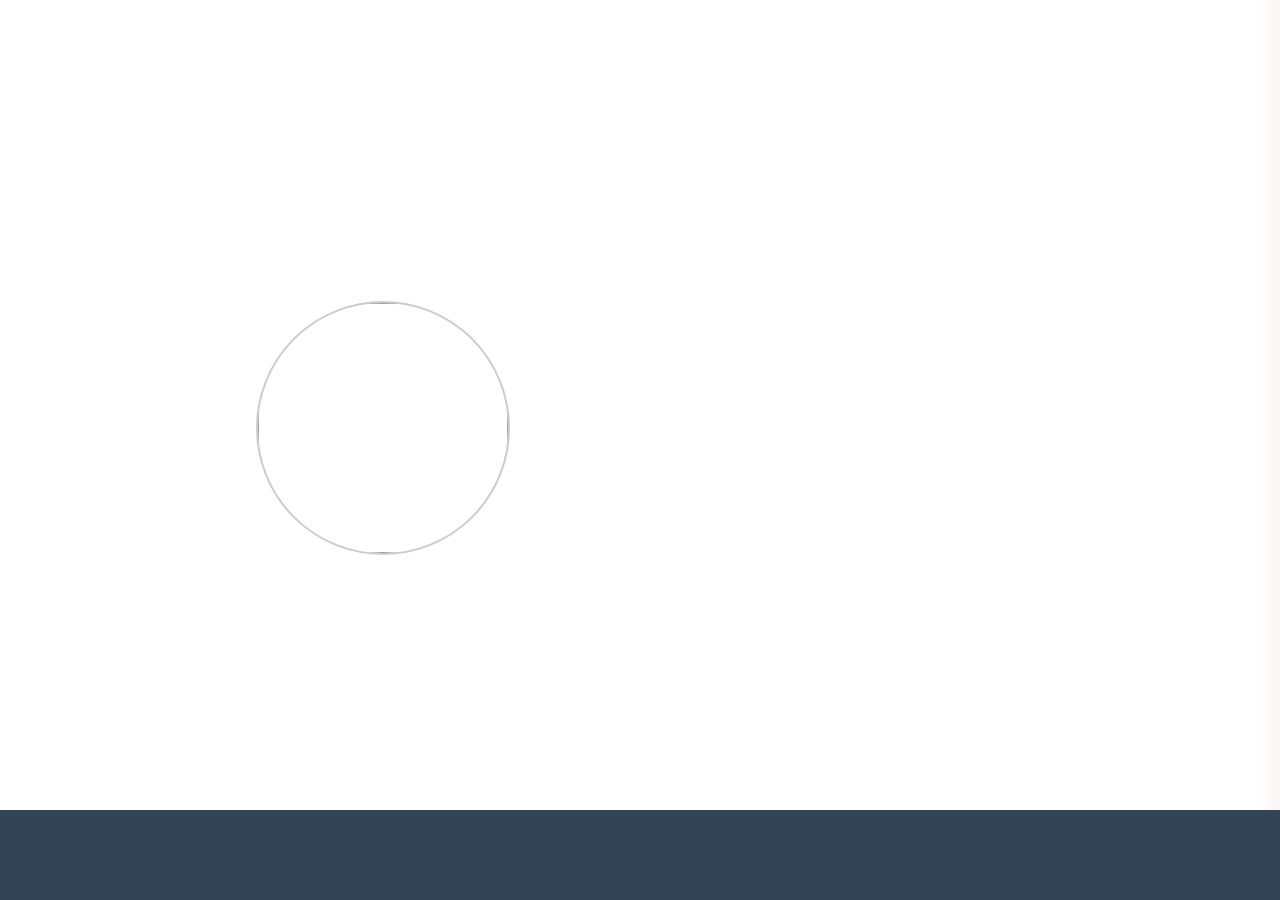
==== multi_modal.html @ bf0a8251 "Added multimodal page" ====
<html>

<head>
    <meta charset="UTF-8">
    <meta http-equiv="Content-type" content="text/html; charset=UTF-8">
    <meta name="viewport" content="width=device-width, initial-scale=1, maximum-scale=1" />
    <title>Jacob Poston</title>
    <link rel="stylesheet" type="text/css" href="css/multimodal.css" />

    <link href="https://fonts.googleapis.com/icon?family=Material+Icons" rel="stylesheet">
    <link rel="stylesheet" href="//maxcdn.bootstrapcdn.com/font-awesome/4.3.0/css/font-awesome.min.css">
    <link rel="stylesheet" type="text/css" href="css/font-awesome.min.css" />
</head>

<body>
    <div id="jumbotron">
        <div id="jumbo_content">
            <div id="title_bar">
                <div>
                    <h1>My Cause</h1>
                </div>
            </div>
            <div id="circle-modals">

                <div class="circle-info">
                    <img class="circle" src="http://s.hswstatic.com/gif/how-bridges-work-1.jpg"></img>
                    <div class="circle-text">
                        <h2>Temp Title</h2>
                        <p>Hello, this is the text that should display when you hover</p>
                        <a class="read-more" data-modal="temp_modal">Read More<i class="material-icons">arrow_forward</i></a>
                    </div>
                </div>
            </div>

            <div id="modal-info" class="offscreen">
                <a class="go-back"><i class="material-icons">arrow_backward</i></a>
                <div id="modal"></div>
            </div>
        </div>
        <div id="background"></div>
    </div>
    <div id="footer"></div>
</body>
<script src="js/jquery-1.11.2.js"></script>
<script src="js/multimodal.js"></script>

</html>
---- css/multimodal.css ----
@import url(https://fonts.googleapis.com/css?family=Source+Sans+Pro:200,300,400,600,700|Oswald:400,300,700);
* {
    margin: 0;
    padding: 0;
    font-family: "Oswald";
}

body {
    width: 100vw;
    height: 100vh;
    overflow: hidden;
}

a {
    color: white;
    text-decoration: none;
}

#jumbotron {
    width: 100vw;
    height: 95vh;
    overflow: hidden;
    position: relative;
}

#jumbotron > #background {
    z-index: -1;
    outline: 1px solid red;
    position: absolute;
    top: -20%;
    left: -20%;
    width: 120%;
    height: 120%;
    background: url("../res/img/SB.png") no-repeat;
    -webkit-background-size: cover;
    -moz-background-size: cover;
    -o-background-size: cover;
    background-size: cover;
    -webkit-filter: blur(10px) brightness(0.7) saturate(0.6);
    background-position: 0;
}

#jumbo_content {
    color: white;
}

#jumbo_content > #title_bar {
    width: 100%;
    height: 100px;
    position: relative;
}

#title_bar > div {
    position: absolute;
    top: 50%;
    left: 50%;
    transform: translate(-50%, -50%);
    display: inline-block;
    width: 80%;
}

#title_bar > div * {
    display: inline-block;
    min-height: 100%;
    position: relative;
}

#title_bar h1 {
    letter-spacing: 4px;
    font-weight: 200;
}

#modal-info {
    position: absolute;
    top: 50%;
    left: 50%;
    transform: translate(-50%, -50%);
    min-width: 300px;
    min-height: 300px;
    transition: left 0.5s 0s;
}

#modal-info.offscreen {
    left: 200%;
}

#circle-modals {
    position: absolute;
    top: 50%;
    left: 50%;
    transform: translate(-50%, -50%);
    width: 60%;
    transition: left 0.5s 0s;
}

#circle-modals.offscreen {
    left: 200%
}

.circle-info {
    margin-top: 50px 0px 50px 0;
    position: relative;
    text-align: center;
    display: inline-block;
    width: 250px;
    z-index: 2;
}

.circle-info:hover .circle {
    margin-top: -260px;
}

.circle-text {
    z-index: -1;
    position: absolute;
    top: 20%;
    width: 250px;
    height: 130px;
    overflow: hidden;
    transition: top 0.3s 0s;
    color: white!important;
    text-decoration: none!important;
}

.circle-text h1 {}

.circle-text p {}

.circle-text a {
    margin-top: 50px;
    position: relative;
    text-decoration: underline
}

.circle-text a i {
    position: absolute;
    bottom: 2px;
    margin-left: 5px;
    font-size: 14px;
}

.circle-info > .circle {
    width: 250px;
    height: 250px;
    border-radius: 50%;
    border: 2px solid white;
    -webkit-filter: brightness(0.8);
    transition: margin-top 0.3s 0s;
}

#modal {}

#modal:before {}

#modal:after {}

#footer {
    position: absolute;
    bottom: 0;
    background: #345;
    height: 10vh;
    width: 100%;
}
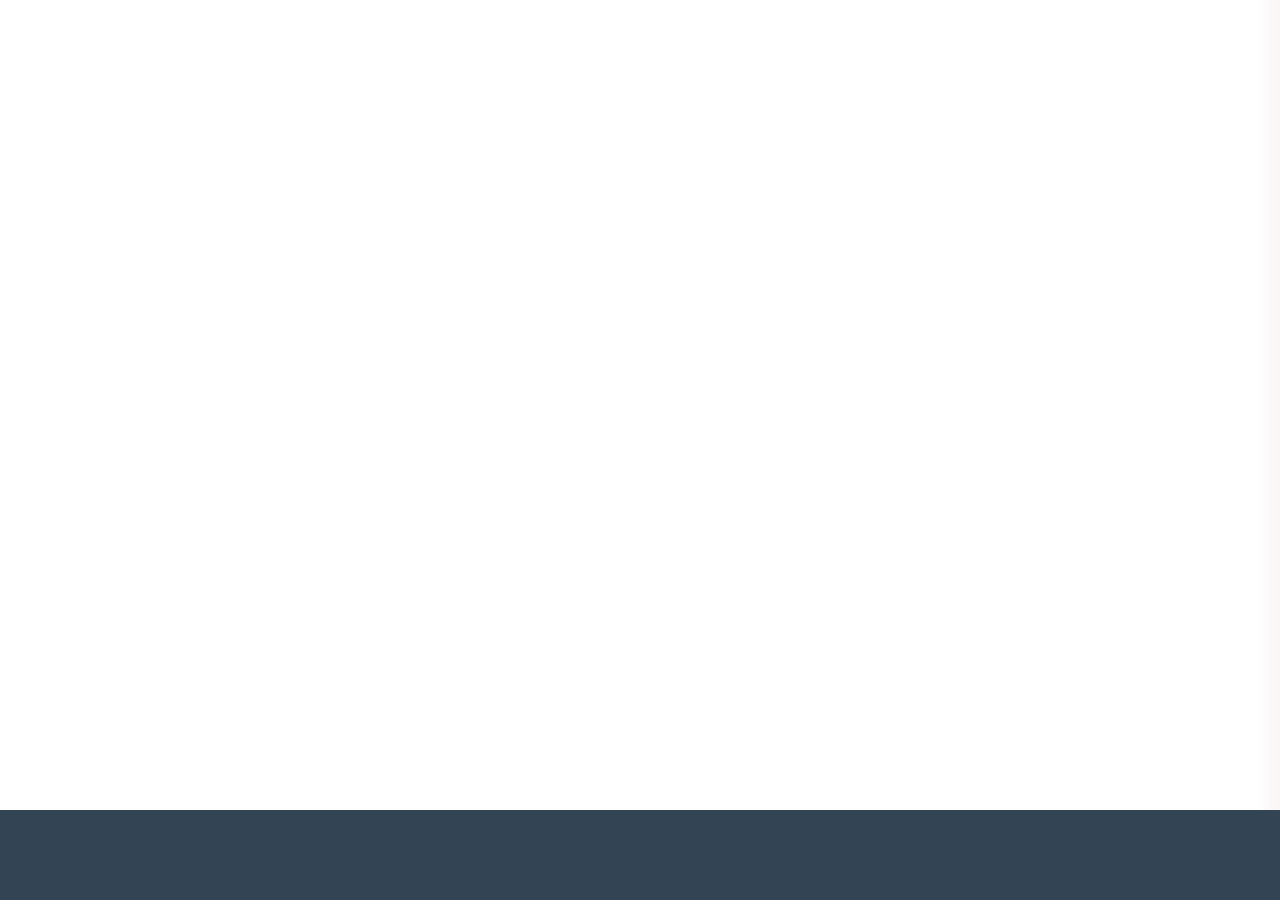
==== commit 63f6e3d3: "Added page loading and separated content into modules" ====
--- a/multi_modal.html
+++ b/multi_modal.html
@@ -10,6 +10,10 @@
     <link href="https://fonts.googleapis.com/icon?family=Material+Icons" rel="stylesheet">
     <link rel="stylesheet" href="//maxcdn.bootstrapcdn.com/font-awesome/4.3.0/css/font-awesome.min.css">
     <link rel="stylesheet" type="text/css" href="css/font-awesome.min.css" />
+
+    <!--Import Local Pages-->
+    <link rel="import" href="pages/modal_info.html">
+    <link rel="import" href="pages/circle-modals.html">
 </head>
 
 <body>
@@ -18,23 +22,22 @@
             <div id="title_bar">
                 <div>
                     <h1>My Cause</h1>
+                    <ul id="header_nav">
+                        <li><a href="#" class="local_link" data-modal="circle-modals">Home</a>
+                        </li>
+                        <li><a href="#" class="local_link" data-modal="modal-info">Page 2</a>
+                        </li>
+                        <li><a href="#">Page 3</a>
+                        </li>
+                        <li><a href="#">Page 4</a>
+                        </li>
+                        <li><a href="#">Page 5</a>
+                        </li>
+                    </ul>
                 </div>
             </div>
-            <div id="circle-modals">
+            <div id="page_content">
 
-                <div class="circle-info">
-                    <img class="circle" src="http://s.hswstatic.com/gif/how-bridges-work-1.jpg"></img>
-                    <div class="circle-text">
-                        <h2>Temp Title</h2>
-                        <p>Hello, this is the text that should display when you hover</p>
-                        <a class="read-more" data-modal="temp_modal">Read More<i class="material-icons">arrow_forward</i></a>
-                    </div>
-                </div>
-            </div>
-
-            <div id="modal-info" class="offscreen">
-                <a class="go-back"><i class="material-icons">arrow_backward</i></a>
-                <div id="modal"></div>
             </div>
         </div>
         <div id="background"></div>
--- a/css/multimodal.css
+++ b/css/multimodal.css
@@ -70,12 +70,28 @@
     font-weight: 200;
 }
 
+#header_nav {
+    float: right;
+    transform: translateY(50%);
+    height: 100%;
+}
+
+#header_nav > li:hover {
+    border-bottom: 1px solid white;
+}
+
+#header_nav > li {
+    margin-left: 5px;
+    margin-right: 5px;
+    transition: border-bottom 0.1s 0s;
+}
+
 #modal-info {
     position: absolute;
     top: 50%;
     left: 50%;
     transform: translate(-50%, -50%);
-    min-width: 300px;
+    min-width: 600px;
     min-height: 300px;
     transition: left 0.5s 0s;
 }
@@ -148,11 +164,39 @@
     transition: margin-top 0.3s 0s;
 }
 
-#modal {}
-
-#modal:before {}
-
-#modal:after {}
+.go-back {
+    width: 25px;
+    height: 25px;
+    border-radius: 50%;
+    border: 1px solid white;
+    display: inline-block;
+    margin-bottom: 10px;
+}
+
+#modal {
+    background: url("http://s.hswstatic.com/gif/how-bridges-work-1.jpg");
+    background-size: cover;
+    width: 300px;
+    height: 300px;
+}
+
+#modal:before {
+    position: absolute;
+    left: 320px;
+    width: 300px;
+    content: "Modal Title";
+    font-size: 30px;
+    font-weight: 100;
+    border-bottom: 1px solid white;
+}
+
+#modal:after {
+    position: absolute;
+    left: 325px;
+    top: 90px;
+    content: "Lorem ipsum dolor sit amet, consectetur adipiscing elit, sed do eiusmod tempor incididunt ut labore et dolore magna aliqua. Ut enim ad minim veniam, quis nostrud exercitation ullamco laboris nisi ut aliquip ex ea commodo consequat. Duis aute irure dolor in reprehenderit in voluptate velit esse cillum dolore eu fugiat";
+    font-size: 18px;
+}
 
 #footer {
     position: absolute;
